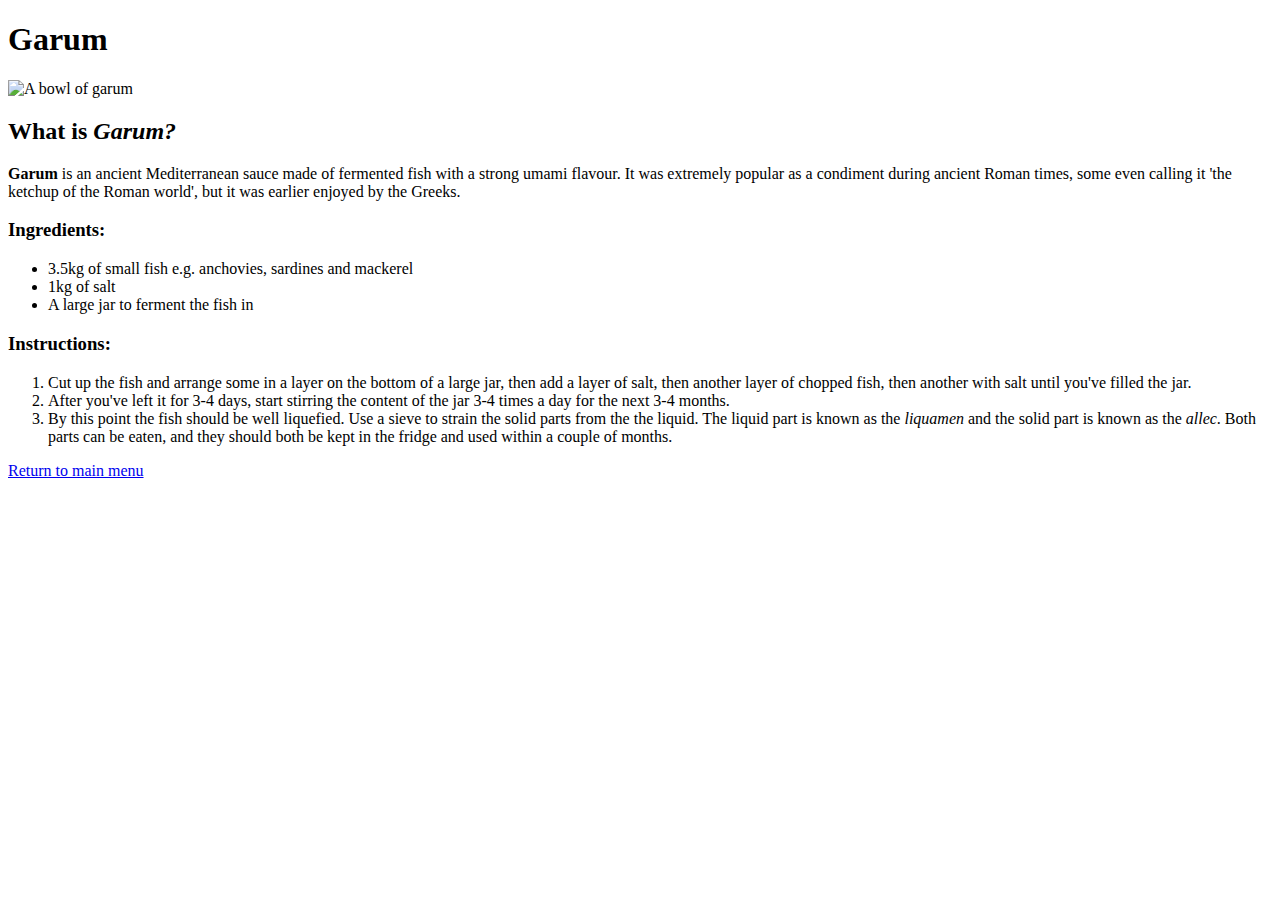
==== recipes/garum.html @ cf3b18cc "Add index page and three other pages" ====
<!DOCTYPE html>
<html>
    <head>
        <meta charset="UTF-8">
        <title>Garum Recipe</title>
    </head>

    <body>
        <h1>Garum</h1>
        <img src="https://cdn.tasteatlas.com/images/ingredients/45ec2c0eb4e14421860b9629ba0b407c.jpg?mw=1300" 
            alt="A bowl of garum" width="600" height="400">
        <h2>What is <em>Garum?</em></h2>
        <p><strong>Garum</strong> is an ancient Mediterranean sauce made of fermented fish with a strong umami flavour. It was extremely popular as a 
            condiment during ancient Roman times, some even calling it 'the ketchup of the Roman world', but it was earlier enjoyed by the Greeks.</p>
        <h3>Ingredients:</h3>
        <ul>
            <li>3.5kg of small fish e.g. anchovies, sardines and mackerel</li>
            <li>1kg of salt</li>
            <li>A large jar to ferment the fish in</li>
        </ul>
        <h3>Instructions:</h3>
        <ol>
            <li>Cut up the fish and arrange some in a layer on the bottom of a large jar, then add a layer of
                salt, then another layer of chopped fish, then another with salt until you've filled the jar.
            </li>
            <li>After you've left it for 3-4 days, start stirring the content of the jar 3-4 times a day for
                the next 3-4 months.
            </li>
            <li>
                By this point the fish should be well liquefied. Use a sieve to strain the solid parts from the
                the liquid. The liquid part is known as the <em>liquamen</em> and the solid part is known as the 
                <em>allec</em>. Both parts can be eaten, and they should both be kept in the fridge and used within
                a couple of months.
            </li>
        </ol>
        <a href="../index.html">Return to main menu</a>
    </body>
</html>
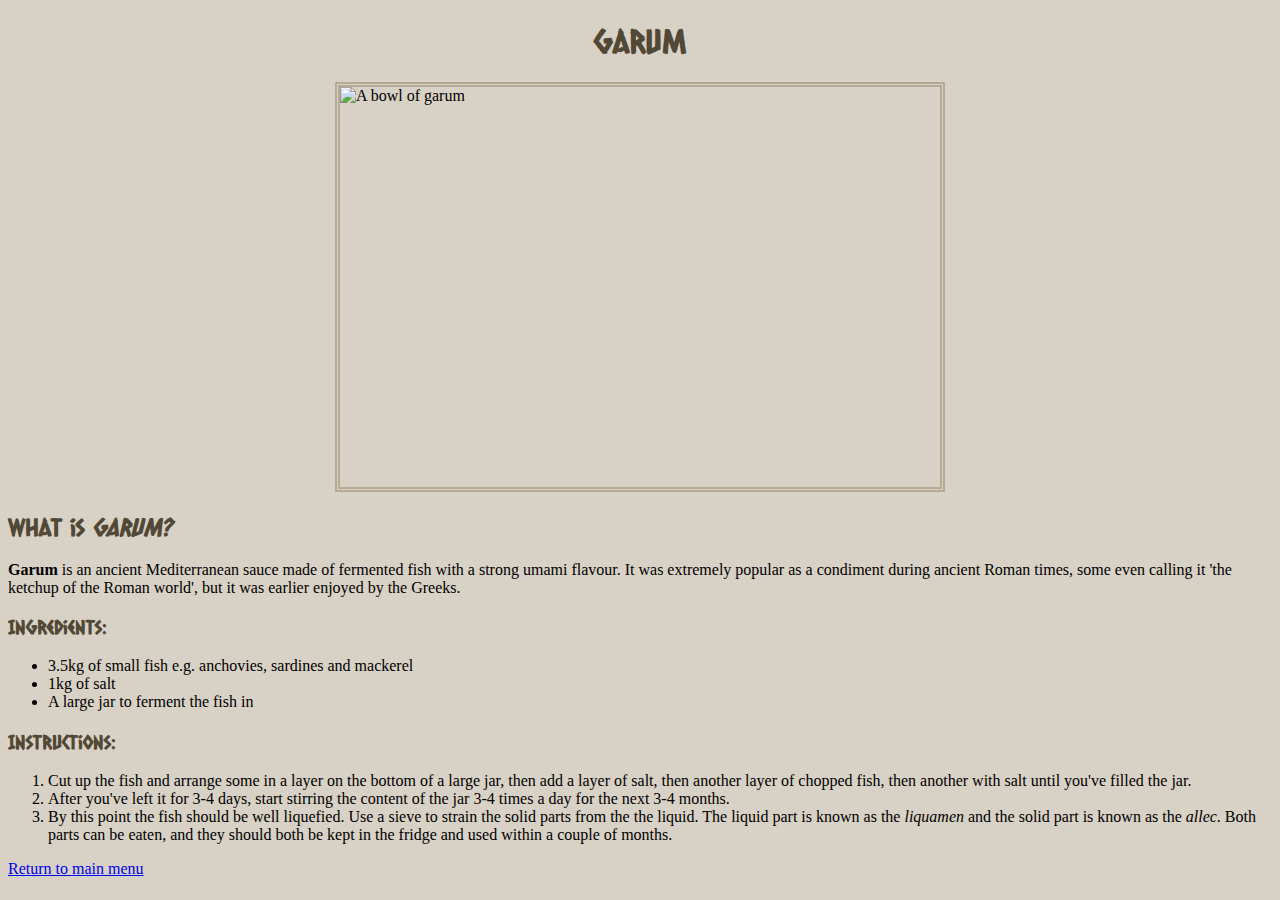
==== commit 4c815b9b: "Complete stylesheet" ====
--- a/recipes/garum.html
+++ b/recipes/garum.html
@@ -3,6 +3,10 @@
     <head>
         <meta charset="UTF-8">
         <title>Garum Recipe</title>
+        <link rel="stylesheet" href="../styles.css">
+        <link rel="preconnect" href="https://fonts.googleapis.com">
+        <link rel="preconnect" href="https://fonts.gstatic.com" crossorigin>
+        <link href="https://fonts.googleapis.com/css2?family=Caesar+Dressing&display=swap" rel="stylesheet">
     </head>
 
     <body>
--- a/styles.css
+++ b/styles.css
@@ -0,0 +1,24 @@
+* {
+    background-color: #d8d1c5;
+}
+
+h1, h2, h3 {
+    font-family: 'Caesar Dressing', cursive;
+    color: #514836;
+}
+
+h1, .list-div {
+    text-align: center;
+}
+
+img {
+    display: block;
+    margin-left: auto;
+    margin-right: auto;
+    border: 5px double #b7aa94;
+  }
+
+.list {
+    display: inline-block;
+    text-align: left;
+  }